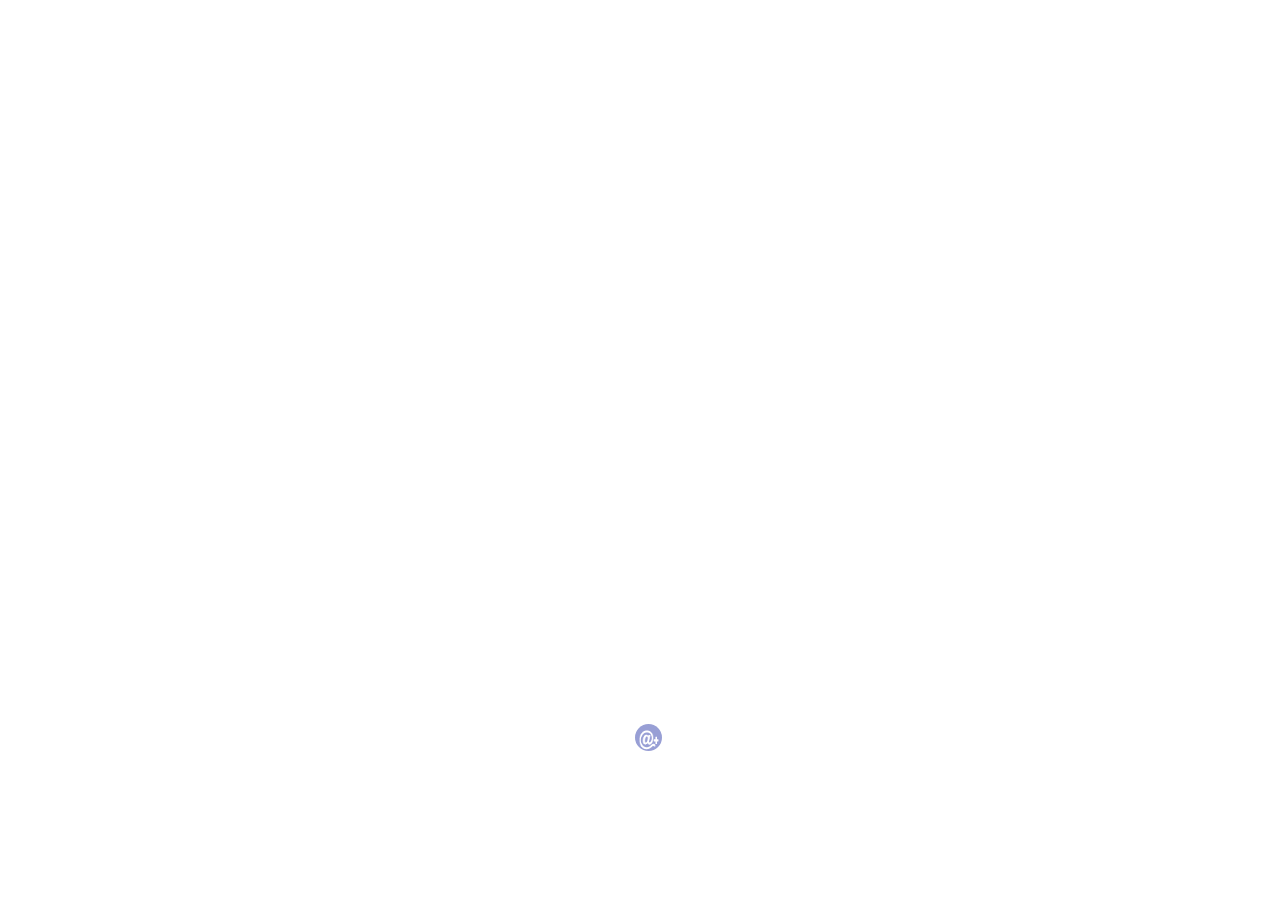
==== MWC/HW1/index.html @ 84e1fdce "Adding MWC folder and the first week homework of it." ====
<!DOCTYPE html>
<html>
  <head>
    <title>环形按钮</title>
    <meta charset="utf-8">
    <link rel="icon" sizes="196x196" href="assets/images/favicon.png">
    <link rel="stylesheet" href="index.css">
  </head>
  <body>
    <div id="at-plus-container">
      <div id="bottom-positioner">
        <div id="button">
          <div id="info-bar">
            <div style="display:block" class="info">
              <ul>
                <li title="2人参与讨论" class="page-user"><img src="assets/images/people.png"><span>2</span></li>
                <li title="3条评论" class="page-comment"><img src="assets/images/comment.png"><span>33</span></li>
                <li title="我有6条评论" class="mine-posted"><img src="assets/images/post.png"><span>6</span></li>
                <li title="被赞6次" class="mine-plike"><img src="assets/images/like.png"><span>6</span></li>
              </ul>
            </div>
          </div>
          <div id="control-ring-container">
            <ul id="control-ring">
              <li title="蒙板" class="mask-button"><img src="assets/images/nomask.png"></li>
              <li title="历史记录" class="history-button"><img src="assets/images/history.png"></li>
              <li title="消息" class="message-button"><img src="assets/images/message.png"><span class="unread">22</span></li>
              <li title="设置" class="setting-button"><img src="assets/images/setting.png"></li>
              <li title="登录/注册" class="sign-button"><img src="assets/images/signin.png" alt=""></li>
            </ul>
          </div>
          <div class="apb">
            <div class="icon"></div>
          </div>
        </div>
      </div>
    </div>
  </body>
</html>
---- MWC/HW1/index.css ----
/*
*    Filename: index.css
*    Description: So hard!
*    Last modified: 2014-10-21 14:12
*
*    Created by 陈炜健 on 2014-10-19
*    Student ID: 13331018
*    Email: eleveneat@gmail.com
*    Copyright (C) 2014 All rights reserved.
*/

body {
}

#at-plus-container {
	width: 100%;
	height: 0px;
	position: fixed;
	bottom: 300px;
	text-align: center;
	font-weight: bold;
}

#bottom-positioner {
	height: 300px;
	width: 100%;
	position: fixed;
	text-align: center;
}

#button {
	width: 27px;
	height: 27px;
	margin: auto;
	position: relative;
	top: 106px;
}
#button:hover {
	width: 280px;
	height: 280px;
	position: relative;
	top: 0px;
}


/* info-bar */
#info-bar {
	transition-property:   background-color;
	-webkit-transition-property:   background-color;
	transition-duration: 1s;
	-webkit-transition-duration: 1s;
	width: 1px;
	height: 1px;
	visibility: hidden;
	overflow: hidden;
	display: inline-block;
}
#button:hover #info-bar {
	width: 115px;
	height: 115px;
	position: absolute;
	left: 85px;
	top:0px;
	visibility: visible;
	border-radius: 60px;
	background-color: rgba(127, 127, 127, 1);
}
#info-bar li {
	display: inline-block;
}
.info {
	width: 1px;
	height: 1px;
	overflow: hidden;
}

#button:hover .info {
	width: 115px;
	height: 115px;
	border-radius: 60px;
	overflow: hidden;
}
.page-user {
	position: absolute;
	left:38px;
	top: 15px;
}
.page-user span {
	position: absolute;
	left: 30px;
	color: white;
}
.page-comment {
	position: absolute;
	left:30px;
	top: 42px;
}
.page-comment span {
	position: absolute;
	left: 30px;
	top:-7px;
	color: white;
	font-size: 30px;
}
.mine-posted {
	position: absolute;
	left:15px;
	top: 70px;
}
.mine-posted span {
	position: absolute;
	left: 25px;
	color: rgba(39, 217, 133, 1);
}
.mine-plike {
	position: absolute;
	left:60px;
	top: 70px;
}
.mine-plike span {
	position: absolute;
	left: 30px;
	color: rgba(39, 217, 133, 1);
}


/* control ring container */
#control-ring-container {
	width: 1px;
	height: 1px;
	visibility: hidden;
	overflow: hidden;
	display: inline-block;
}
#button:hover #control-ring-container {
	position: relative;
	right: 20px;
	top:92px;
	visibility: visible;
	width:140px;
	height: 140px;
}
#control-ring-container li {
	display: inline-block;
}

 .mask-button {
	transition-property: background-color;
	-webkit-transition-property: background background-color;
	transition-duration: 2s;
	-webkit-transition-duration: 2s;
}
#button:hover .mask-button {
	width: 32px;
	height: 32px;
	border-radius: 20px;
	background-color: rgba(86,86,86,1);
	position: relative;
	top: -6px;
	right: 32px;
}
.mask-button img {
	position: relative;
	top:4px;
}
.history-button {
	transition-property: background-color;
	-webkit-transition-property: background-color;
	transition-duration: 2s;
	-webkit-transition-duration: 2s;
}
#button:hover .history-button {
	width: 32px;
	height: 32px;
	border-radius: 17px;
	background-color: rgba(86,86,86,1);
	position: relative;
	top: 28px;
	right: 82px;
}
.history-button img {
	position: relative;
	top: 4px;
}
.message-button {
	transition-property: background-color;
	-webkit-transition-property: background-color;
	transition-duration: 2s;
	-webkit-transition-duration: 2s;
}
#button:hover .message-button {
	width: 32px;
	height: 32px;
	border-radius: 17px;
	background-color: rgba(86,86,86,1);
	position: relative;
	top: 28px;
	right: 28px;
}
.message-button img {
	position: relative;
	top:4px;
	left: 0px;
}
.unread {
	transition-property: background-color;
	-webkit-transition-property: background-color;
	transition-duration: 2s;
	-webkit-transition-duration: 2s;
}
#button:hover .unread {
	position: absolute;
	bottom: 20px;
	left: 18px;
	background-color: red;
	color: white;
	border-radius: 17px;
	overflow: hidden;
}
.setting-button {
	transition-property: background-color;
	-webkit-transition-property: background-color;
	transition-duration: 2s;
	-webkit-transition-duration: 2s;
}
#button:hover .setting-button {
	width: 32px;
	height: 32px;
	border-radius: 17px;
	background-color: rgba(86,86,86,1);
	position: relative;
	top: 49px;
	right: 32px;
}
.setting-button img {
	position: relative;
	top:4px;
}
.sign-button {
	transition-property: background-color;
	-webkit-transition-property: background-color;
	transition-duration: 2s;
	-webkit-transition-duration: 2s;
}
#button:hover .sign-button {
	width: 32px;
	height: 32px;
	border-radius: 17px;
	background-color: rgba(86,86,86,1);
	position: relative;
	top: 15px;
	right: -24px;
}
.sign-button img {
	position: relative;
	top:4px;
}

/* atplus */
.apb {
	width: 23px;
	height: 23px;
	background-color: rgb(152, 159, 213);
	border-radius:25px;
	padding: 2px;
	transition-property: background width height background-color;
	-webkit-transition-property: background width height background-color;
	transition-duration: 0.5s;
	-webkit-transition-duration: 0.5s;
	margin: auto;
}
#button:hover .apb{
	width: 42px;
	height: 42px;
	background-color: rgba(48, 63, 159, 1);
	border-radius:25px;
	position: relative;
	bottom: 20px;
}
.icon {
	width: 23px;
	height: 23px;
	border-radius: 25px;
	padding: 2px;
	transition-property: background width height background-size；
	-webkit-transition-property: background width height background-size;
	transition-duration: 0.5s;
	-webkit-transition-duration: 0.5s;
	background: url(assets/images/atplus_white.png) no-repeat;
	background-size: 20px 20px;
	background-position: 30%, 30%;
}
#button:hover .icon{
	width: 42px;
	height: 42px;
	border-radius: 25px;
	background: url(assets/images/atplus_green.png) no-repeat;
	background-size: 32px 28px;
	background-position: 50%, 50%;
}
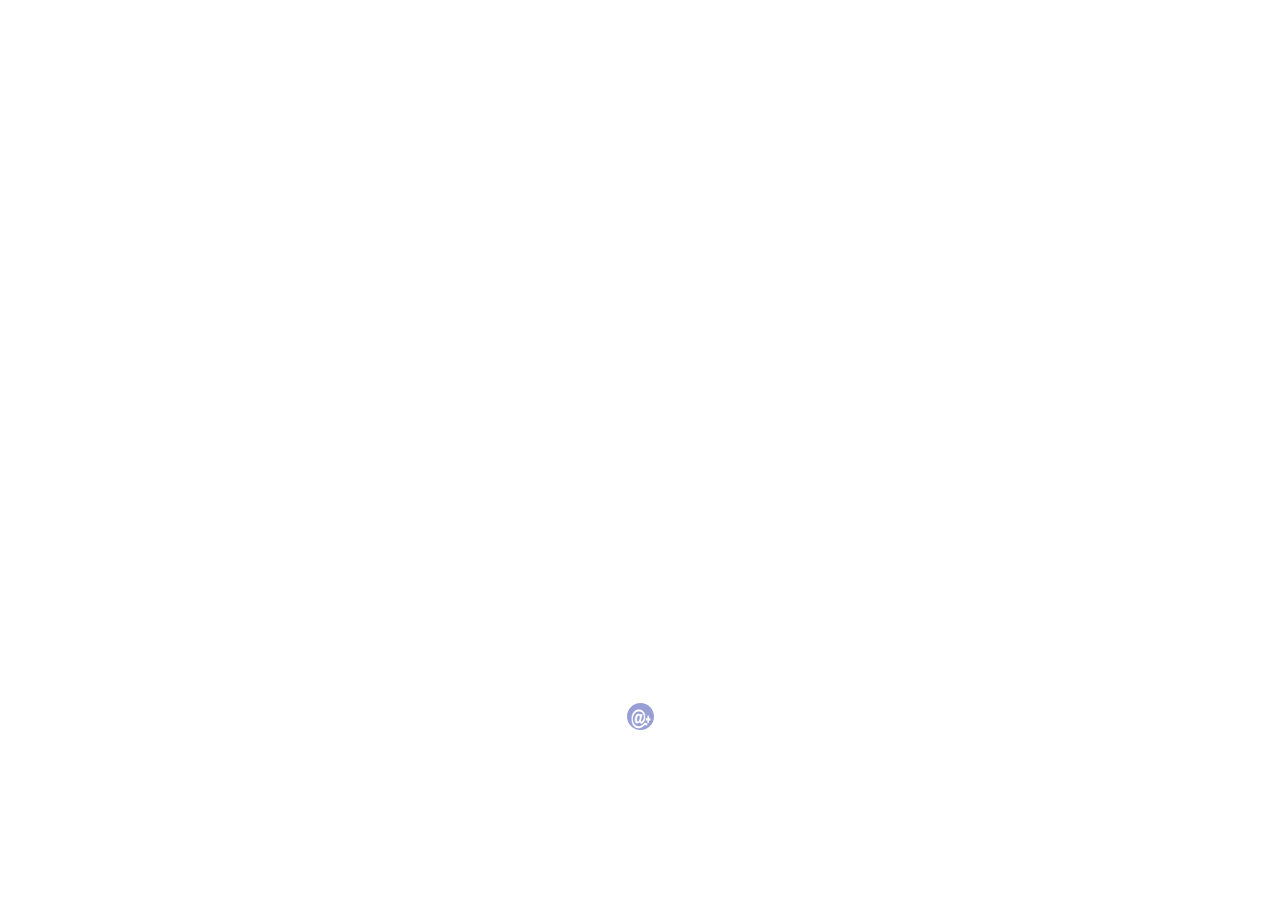
==== commit 08e76dbe: "Updating my HW1 of MWC." ====
--- a/MWC/HW1/index.html
+++ b/MWC/HW1/index.html
@@ -24,7 +24,7 @@
             <ul id="control-ring">
               <li title="蒙板" class="mask-button"><img src="assets/images/nomask.png"></li>
               <li title="历史记录" class="history-button"><img src="assets/images/history.png"></li>
-              <li title="消息" class="message-button"><img src="assets/images/message.png"><span class="unread">22</span></li>
+              <li title="消息" class="message-button"><img src="assets/images/message.png"><span class="unread">2</span></li>
               <li title="设置" class="setting-button"><img src="assets/images/setting.png"></li>
               <li title="登录/注册" class="sign-button"><img src="assets/images/signin.png" alt=""></li>
             </ul>
--- a/MWC/HW1/index.css
+++ b/MWC/HW1/index.css
@@ -8,7 +8,11 @@
 *    Email: eleveneat@gmail.com
 *    Copyright (C) 2014 All rights reserved.
 */
-
+* {
+    margin: 0px;
+    padding: 0px;
+    border: 0px;
+}
 body {
 }
 
@@ -33,45 +37,32 @@
 	height: 27px;
 	margin: auto;
 	position: relative;
-	top: 106px;
+	top: 103px;
 }
 #button:hover {
-	width: 280px;
-	height: 280px;
-	position: relative;
-	top: 0px;
 }
 
 
 /* info-bar */
 #info-bar {
-	transition-property:   background-color;
-	-webkit-transition-property:   background-color;
-	transition-duration: 1s;
-	-webkit-transition-duration: 1s;
-	width: 1px;
-	height: 1px;
-	visibility: hidden;
-	overflow: hidden;
-	display: inline-block;
-}
-#button:hover #info-bar {
-	width: 115px;
-	height: 115px;
-	position: absolute;
-	left: 85px;
-	top:0px;
-	visibility: visible;
-	border-radius: 60px;
-	background-color: rgba(127, 127, 127, 1);
-}
+	width: 0px;
+	height: 0px;
+}
+/*#button:hover #info-bar {
+}*/
 #info-bar li {
-	display: inline-block;
+	list-style-type: none;
+	position: relative;
 }
 .info {
-	width: 1px;
-	height: 1px;
-	overflow: hidden;
+	width: 23px;
+	height: 23px;
+	overflow: hidden;
+	position: relative;
+	opacity: 0;
+    transition: all 1s;
+    -moz-transition: all 1s;
+    -webkit-transition: all 1s;
 }
 
 #button:hover .info {
@@ -79,123 +70,129 @@
 	height: 115px;
 	border-radius: 60px;
 	overflow: hidden;
+	background-color: rgba(127, 127, 127, 1);
+	opacity: 1;
+    transform: translate(-35px, -120px);
+    -moz-transform: translate(-35px, -120px);
+    -webkit-transform: translate(-35px, -120px);
 }
 .page-user {
 	position: absolute;
-	left:38px;
-	top: 15px;
+	left:-10px;
+	top: 10px;
 }
 .page-user span {
-	position: absolute;
-	left: 30px;
+	position: relative;
+	left: 12px;
+	bottom: 10px;
 	color: white;
 }
 .page-comment {
 	position: absolute;
-	left:30px;
-	top: 42px;
+	left:-8px;
+	top: 18px;
 }
 .page-comment span {
-	position: absolute;
-	left: 30px;
+	position: relative;
+	left: 25px;
 	top:-7px;
 	color: white;
 	font-size: 30px;
 }
 .mine-posted {
 	position: absolute;
-	left:15px;
-	top: 70px;
+	left: -28px;
+	top: 18px;
 }
 .mine-posted span {
-	position: absolute;
-	left: 25px;
+	position: relative;
+	left: 5px;
+	bottom: 6px;
 	color: rgba(39, 217, 133, 1);
 }
 .mine-plike {
 	position: absolute;
-	left:60px;
-	top: 70px;
+	left: 18px;
+	top: -7px;
 }
 .mine-plike span {
-	position: absolute;
-	left: 30px;
+	position: relative;
+	left: 8px;
+	bottom: 6px;
 	color: rgba(39, 217, 133, 1);
 }
 
 
 /* control ring container */
 #control-ring-container {
-	width: 1px;
-	height: 1px;
-	visibility: hidden;
-	overflow: hidden;
-	display: inline-block;
-}
-#button:hover #control-ring-container {
-	position: relative;
-	right: 20px;
-	top:92px;
-	visibility: visible;
-	width:140px;
-	height: 140px;
-}
-#control-ring-container li {
-	display: inline-block;
+	width: 0px;
+	height: 0px;
+	overflow: hidden;
+}
+/*#button:hover #control-ring-container {
+}*/
+#control-ring {
+	list-style-type: none;
+}
+#control-ring > li {
+	position: absolute;
 }
 
  .mask-button {
-	transition-property: background-color;
-	-webkit-transition-property: background background-color;
-	transition-duration: 2s;
-	-webkit-transition-duration: 2s;
+    transition: all 1s;
+    -moz-transition: all 1s;
+    -webkit-transition: all 1s;
+ 	width: 32px;
+	height: 32px;
+	border-radius: 20px;
+	background-color: rgba(86,86,86,1);
+	opacity: 0;
 }
 #button:hover .mask-button {
-	width: 32px;
-	height: 32px;
-	border-radius: 20px;
-	background-color: rgba(86,86,86,1);
-	position: relative;
-	top: -6px;
-	right: 32px;
+    -moz-transform: translate(-50px, -20px);
+    -webkit-transform: translate(-50px, -20px);
+    transform: translate(-50px, -20px);
+    opacity: 1;
 }
 .mask-button img {
 	position: relative;
 	top:4px;
 }
 .history-button {
-	transition-property: background-color;
-	-webkit-transition-property: background-color;
-	transition-duration: 2s;
-	-webkit-transition-duration: 2s;
+    transition: all 1s;
+    -moz-transition: all 1s;
+    -webkit-transition: all 1s;
+	width: 32px;
+	height: 32px;
+	border-radius: 20px;
+	background-color: rgba(86,86,86,1);
+	opacity: 0;
 }
 #button:hover .history-button {
-	width: 32px;
-	height: 32px;
-	border-radius: 17px;
-	background-color: rgba(86,86,86,1);
-	position: relative;
-	top: 28px;
-	right: 82px;
+    -moz-transform: translate(-60px, 15px);
+    -webkit-transform: translate(-60px, 15px);
+    transform: translate(-60px, 15px);
+    opacity: 1;
 }
 .history-button img {
 	position: relative;
 	top: 4px;
 }
 .message-button {
-	transition-property: background-color;
-	-webkit-transition-property: background-color;
-	transition-duration: 2s;
-	-webkit-transition-duration: 2s;
+    transition: all 1s;
+    -moz-transition: all 1s;
+    -webkit-transition: all 1s;
+	width: 32px;
+	height: 32px;
+	border-radius: 20px;
+	background-color: rgba(86,86,86,1);
+	opacity: 0;
 }
 #button:hover .message-button {
-	width: 32px;
-	height: 32px;
-	border-radius: 17px;
-	background-color: rgba(86,86,86,1);
-	position: relative;
-	top: 28px;
-	right: 28px;
+    -moz-transform: translate(-42px, 47px);
+    -webkit-transform: translate(-42px, 47px);
+    transform: translate(-42px, 47px);
+    opacity: 1;
 }
 .message-button img {
 	position: relative;
@@ -207,49 +204,51 @@
 	-webkit-transition-property: background-color;
 	transition-duration: 2s;
 	-webkit-transition-duration: 2s;
-}
-#button:hover .unread {
 	position: absolute;
 	bottom: 20px;
-	left: 18px;
+	left: 22px;
 	background-color: red;
 	color: white;
 	border-radius: 17px;
 	overflow: hidden;
+	width: 15px;
+	height: 15px;
 }
 .setting-button {
-	transition-property: background-color;
-	-webkit-transition-property: background-color;
-	transition-duration: 2s;
-	-webkit-transition-duration: 2s;
+    transition: all 1s;
+    -moz-transition: all 1s;
+    -webkit-transition: all 1s;
+	width: 32px;
+	height: 32px;
+	border-radius: 20px;
+	background-color: rgba(86,86,86,1);
+	opacity: 0;
 }
 #button:hover .setting-button {
-	width: 32px;
-	height: 32px;
-	border-radius: 17px;
-	background-color: rgba(86,86,86,1);
-	position: relative;
-	top: 49px;
-	right: 32px;
+    -moz-transform: translate(-5px, 60px);
+    -webkit-transform: translate(-5px, 60px);
+    transform: translate(-5px, 60px);
+    opacity: 1;
 }
 .setting-button img {
 	position: relative;
 	top:4px;
 }
 .sign-button {
-	transition-property: background-color;
-	-webkit-transition-property: background-color;
-	transition-duration: 2s;
-	-webkit-transition-duration: 2s;
+    transition: all 1s;
+    -moz-transition: all 1s;
+    -webkit-transition: all 1s;
+	width: 32px;
+	height: 32px;
+	border-radius: 20px;
+	background-color: rgba(86,86,86,1);
+	opacity: 0;
 }
 #button:hover .sign-button {
-	width: 32px;
-	height: 32px;
-	border-radius: 17px;
-	background-color: rgba(86,86,86,1);
-	position: relative;
-	top: 15px;
-	right: -24px;
+    -moz-transform: translate(33px, 58px);
+    -webkit-transform: translate(33px, 58px);
+    transform: translate(33px, 58px);
+    opacity: 1;
 }
 .sign-button img {
 	position: relative;
@@ -274,8 +273,6 @@
 	height: 42px;
 	background-color: rgba(48, 63, 159, 1);
 	border-radius:25px;
-	position: relative;
-	bottom: 20px;
 }
 .icon {
 	width: 23px;
